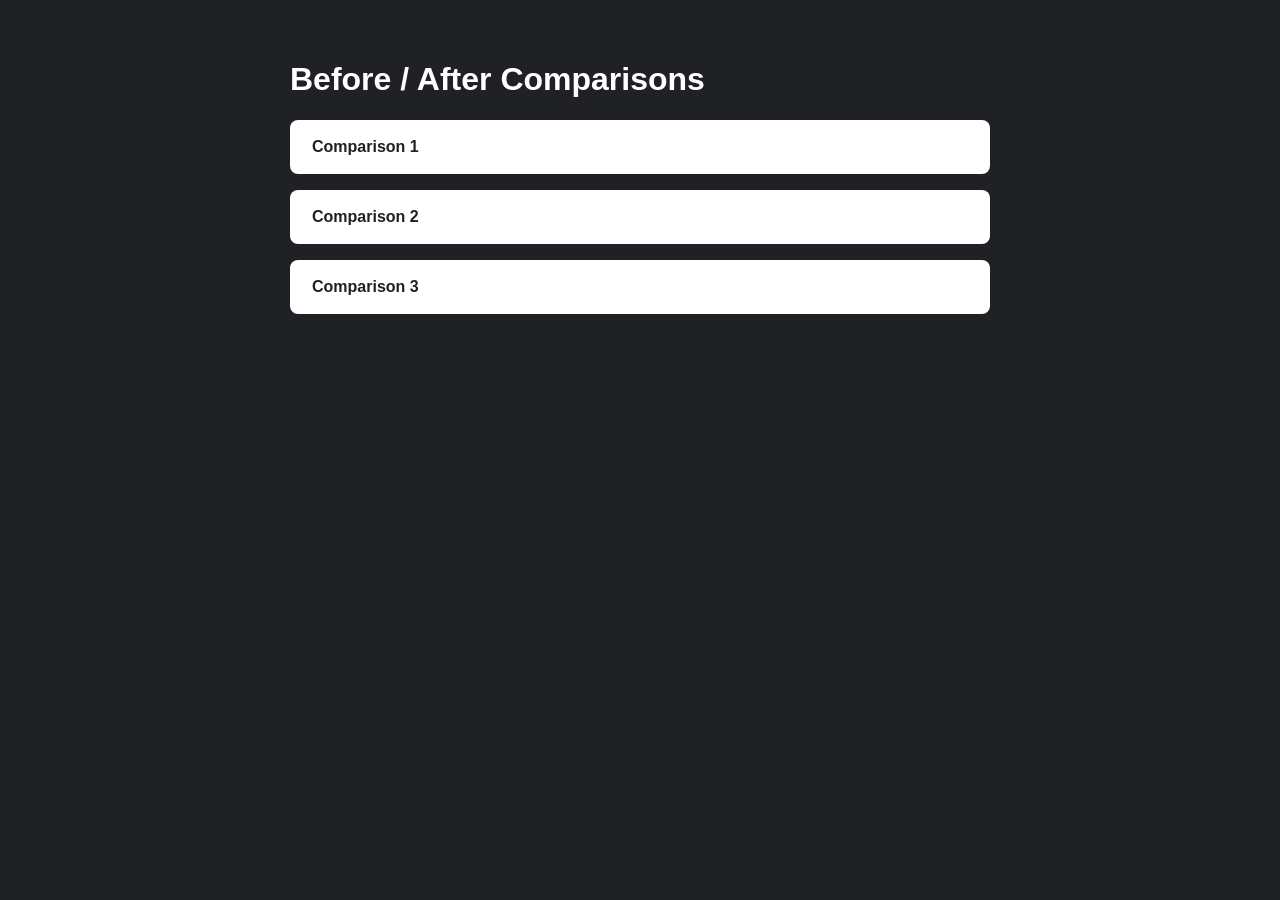
==== index.html @ 280ec727 "Add 3 before/after comparison sliders and index page" ====
<!doctype html>
<html lang="en">
<head>
  <meta charset="utf-8">
  <meta name="viewport" content="width=device-width, initial-scale=1">
  <title>Before / After Comparisons</title>
  <style>
    body { margin: 0; padding: 40px; font-family: Arial, sans-serif; background: #202124; color: white; }
    main { max-width: 700px; margin: auto; }
    a { display: block; margin: 16px 0; padding: 18px 22px; border-radius: 8px; background: white; color: #202124; text-decoration: none; font-weight: bold; }
    a:hover { background: #e8eaed; }
  </style>
</head>
<body>
  <main>
    <h1>Before / After Comparisons</h1>
    <a href="slide-1.html">Comparison 1</a>
    <a href="slide-2.html">Comparison 2</a>
    <a href="slide-3.html">Comparison 3</a>
  </main>
</body>
</html>
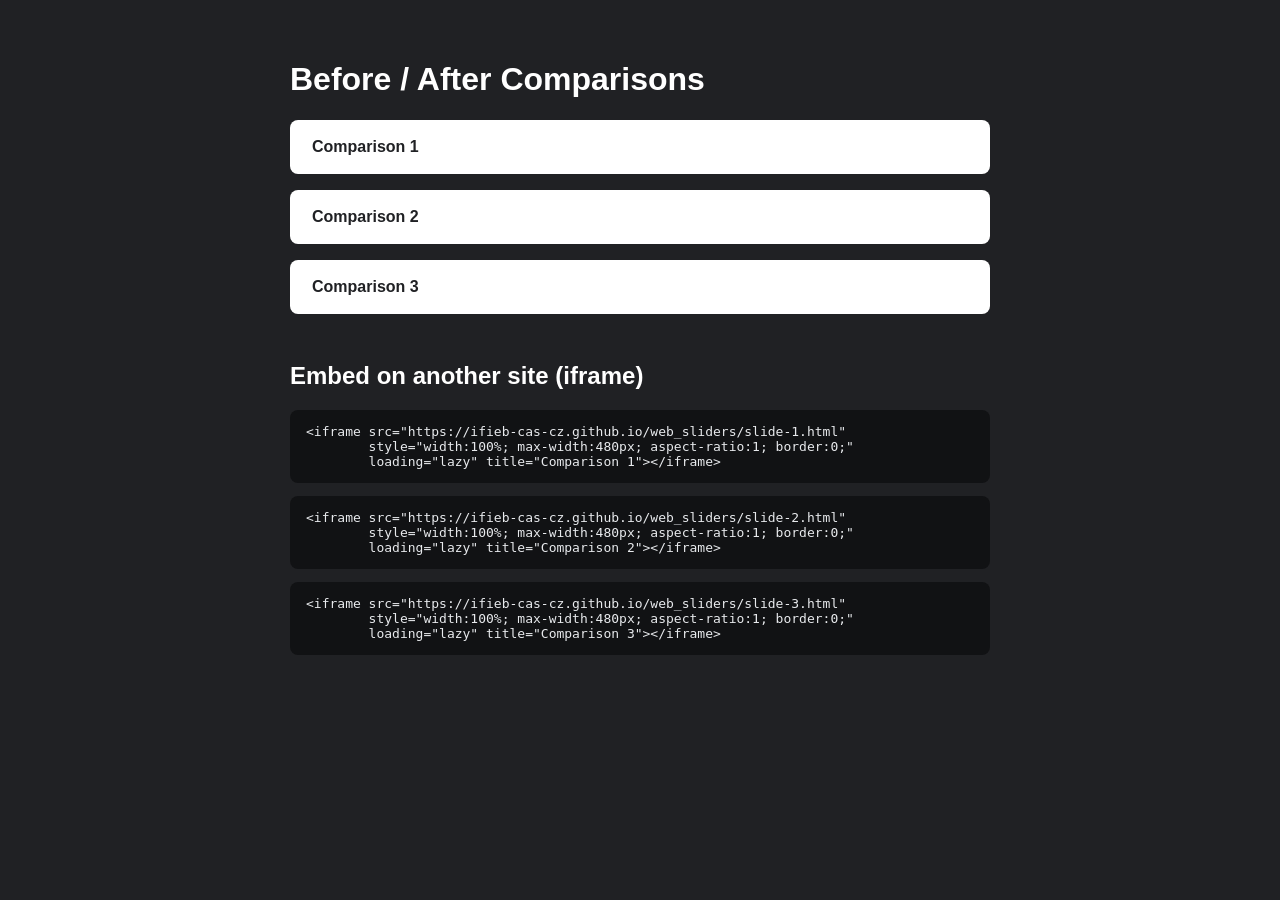
==== commit 08401715: "Document iframe embed snippets in README and index" ====
--- a/index.html
+++ b/index.html
@@ -9,6 +9,9 @@
     main { max-width: 700px; margin: auto; }
     a { display: block; margin: 16px 0; padding: 18px 22px; border-radius: 8px; background: white; color: #202124; text-decoration: none; font-weight: bold; }
     a:hover { background: #e8eaed; }
+    h2 { margin-top: 48px; }
+    pre { background: #111214; padding: 14px 16px; border-radius: 8px; overflow-x: auto; font-size: 13px; }
+    code { color: #e8eaed; }
   </style>
 </head>
 <body>
@@ -17,6 +20,17 @@
     <a href="slide-1.html">Comparison 1</a>
     <a href="slide-2.html">Comparison 2</a>
     <a href="slide-3.html">Comparison 3</a>
+
+    <h2>Embed on another site (iframe)</h2>
+    <pre><code>&lt;iframe src="https://ifieb-cas-cz.github.io/web_sliders/slide-1.html"
+        style="width:100%; max-width:480px; aspect-ratio:1; border:0;"
+        loading="lazy" title="Comparison 1"&gt;&lt;/iframe&gt;</code></pre>
+    <pre><code>&lt;iframe src="https://ifieb-cas-cz.github.io/web_sliders/slide-2.html"
+        style="width:100%; max-width:480px; aspect-ratio:1; border:0;"
+        loading="lazy" title="Comparison 2"&gt;&lt;/iframe&gt;</code></pre>
+    <pre><code>&lt;iframe src="https://ifieb-cas-cz.github.io/web_sliders/slide-3.html"
+        style="width:100%; max-width:480px; aspect-ratio:1; border:0;"
+        loading="lazy" title="Comparison 3"&gt;&lt;/iframe&gt;</code></pre>
   </main>
 </body>
 </html>
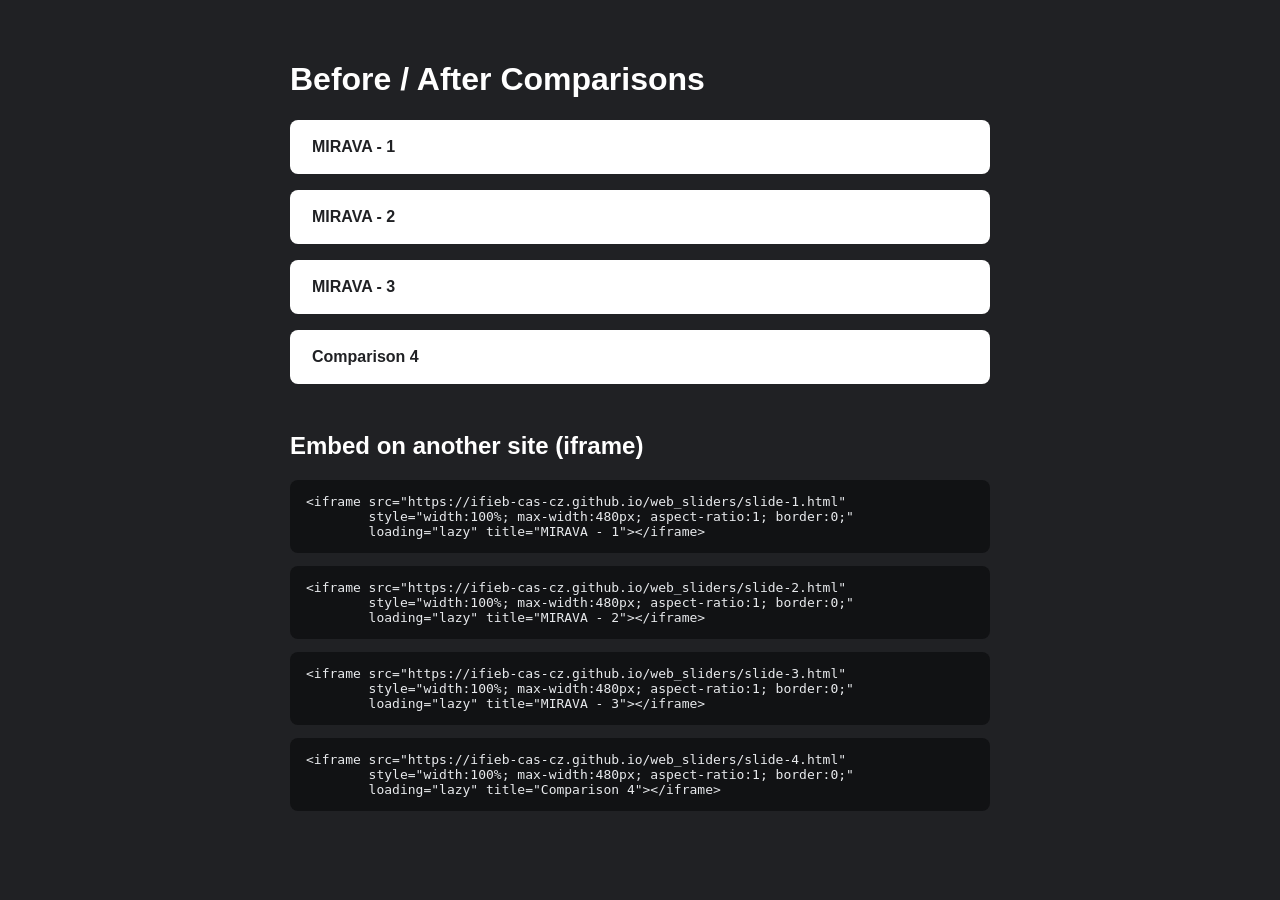
==== commit 59f96f18: "Add dual-handle 3-image sliders, single-handle placeholder, and clean up repo - Convert slide-1/2/3 " ====
--- a/index.html
+++ b/index.html
@@ -17,20 +17,24 @@
 <body>
   <main>
     <h1>Before / After Comparisons</h1>
-    <a href="slide-1.html">Comparison 1</a>
-    <a href="slide-2.html">Comparison 2</a>
-    <a href="slide-3.html">Comparison 3</a>
+    <a href="slide-1.html">MIRAVA - 1</a>
+    <a href="slide-2.html">MIRAVA - 2</a>
+    <a href="slide-3.html">MIRAVA - 3</a>
+    <a href="slide-4.html">Comparison 4</a>
 
     <h2>Embed on another site (iframe)</h2>
     <pre><code>&lt;iframe src="https://ifieb-cas-cz.github.io/web_sliders/slide-1.html"
         style="width:100%; max-width:480px; aspect-ratio:1; border:0;"
-        loading="lazy" title="Comparison 1"&gt;&lt;/iframe&gt;</code></pre>
+        loading="lazy" title="MIRAVA - 1"&gt;&lt;/iframe&gt;</code></pre>
     <pre><code>&lt;iframe src="https://ifieb-cas-cz.github.io/web_sliders/slide-2.html"
         style="width:100%; max-width:480px; aspect-ratio:1; border:0;"
-        loading="lazy" title="Comparison 2"&gt;&lt;/iframe&gt;</code></pre>
+        loading="lazy" title="MIRAVA - 2"&gt;&lt;/iframe&gt;</code></pre>
     <pre><code>&lt;iframe src="https://ifieb-cas-cz.github.io/web_sliders/slide-3.html"
         style="width:100%; max-width:480px; aspect-ratio:1; border:0;"
-        loading="lazy" title="Comparison 3"&gt;&lt;/iframe&gt;</code></pre>
+        loading="lazy" title="MIRAVA - 3"&gt;&lt;/iframe&gt;</code></pre>
+    <pre><code>&lt;iframe src="https://ifieb-cas-cz.github.io/web_sliders/slide-4.html"
+        style="width:100%; max-width:480px; aspect-ratio:1; border:0;"
+        loading="lazy" title="Comparison 4"&gt;&lt;/iframe&gt;</code></pre>
   </main>
 </body>
 </html>
